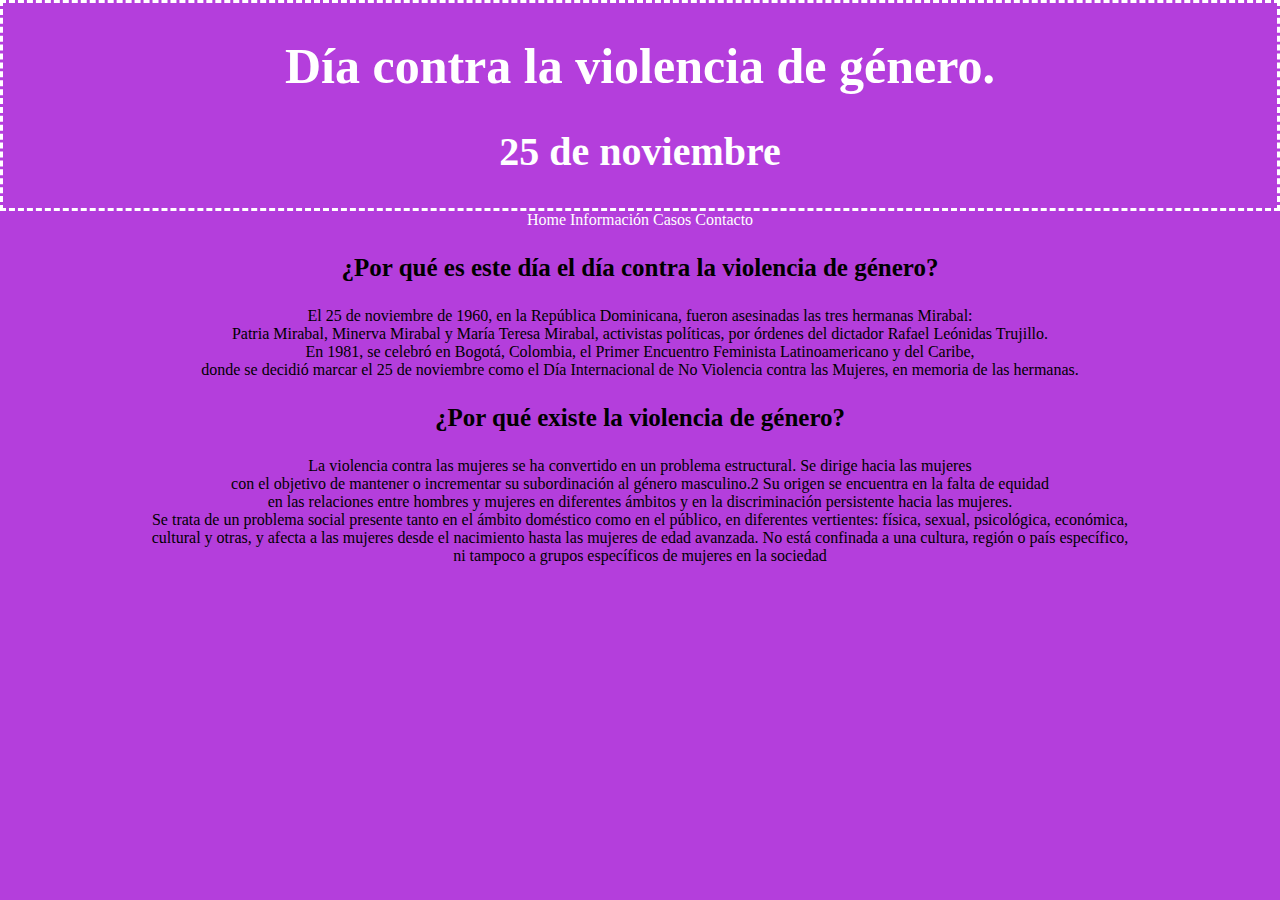
==== about.html @ b06b6d4a "Add files via upload" ====
<!DOCTYPE>
<html>
	<head>
		<meta charset="UTF-8">
		<title>Información</title>
		<link rel= "stylesheet" href="style2.css" >
	</head>
		<body>
			<header>
				<div>
					<h1>Día contra la violencia de género.</h1>
					<h2>25 de noviembre</h2>
				</div>
				<nav>
					<a href="index.html">Home</a>
					<a href="about.html">Información</a>
					<a href="casos.html">Casos</a>
					<a href="contact.html">Contacto</a>
				</nav>
			</header>
			<section>
				<h3>¿Por qué es este día el día contra la violencia de género?</h3>
				<p>El 25 de noviembre de 1960, en la República Dominicana, fueron asesinadas las tres hermanas Mirabal:<br>Patria Mirabal, Minerva Mirabal y María Teresa Mirabal, activistas políticas, por órdenes del dictador Rafael Leónidas Trujillo.
				<br>En 1981, se celebró en Bogotá, Colombia, el Primer Encuentro Feminista Latinoamericano y del Caribe,<br> donde se decidió marcar el 25 de noviembre como el Día Internacional de No Violencia contra las Mujeres, en memoria de las hermanas.​</p>
				<h3>¿Por qué existe la violencia de género?</h3>
				<p>La violencia contra las mujeres se ha convertido en un problema estructural. Se dirige hacia las mujeres<br> con el objetivo de mantener o incrementar su subordinación al género masculino.2​ Su origen se encuentra en la falta de equidad<br> en las relaciones entre hombres y mujeres en diferentes ámbitos y en la discriminación persistente hacia las mujeres.<br>Se trata de un problema social presente tanto en el ámbito doméstico como en el público, en diferentes vertientes: física, sexual, psicológica, económica,<br> cultural y otras, y afecta a las mujeres desde el nacimiento hasta las mujeres de edad avanzada. No está confinada a una cultura, región o país específico,<br> ni tampoco a grupos específicos de mujeres en la sociedad</p>
			</section>
		</body>
</html>
---- style2.css ----
*{
	background: #B43EDC ;
}
/*color de fondo*/
h1{
	font-size: 50px;
	text-align: center;
	font-family: Pacifico;
	color: white;
}
/*tamaño de la letra principal:3*/
h2{
	color: white;
	font-size: 40;
}
h3{
	color: black;
	font-size: 25px;
}
div{
	border-style:dashed;
	border-color:white;
}
/*estilo aplicado a links uwu*/
a:link{
	color: white;
	text-decoration: yellow;
}
/*mucho texto*/
a:hover{
	color: white;
	background: none;
}
footer{
	text-align: center;
}

nav{
	text-align: center;
}

body{
	text-align: center;
	font-family: OpenSans;
    margin: 0;
    background: url(images/wall.jpg);
    background-size: cover;
}
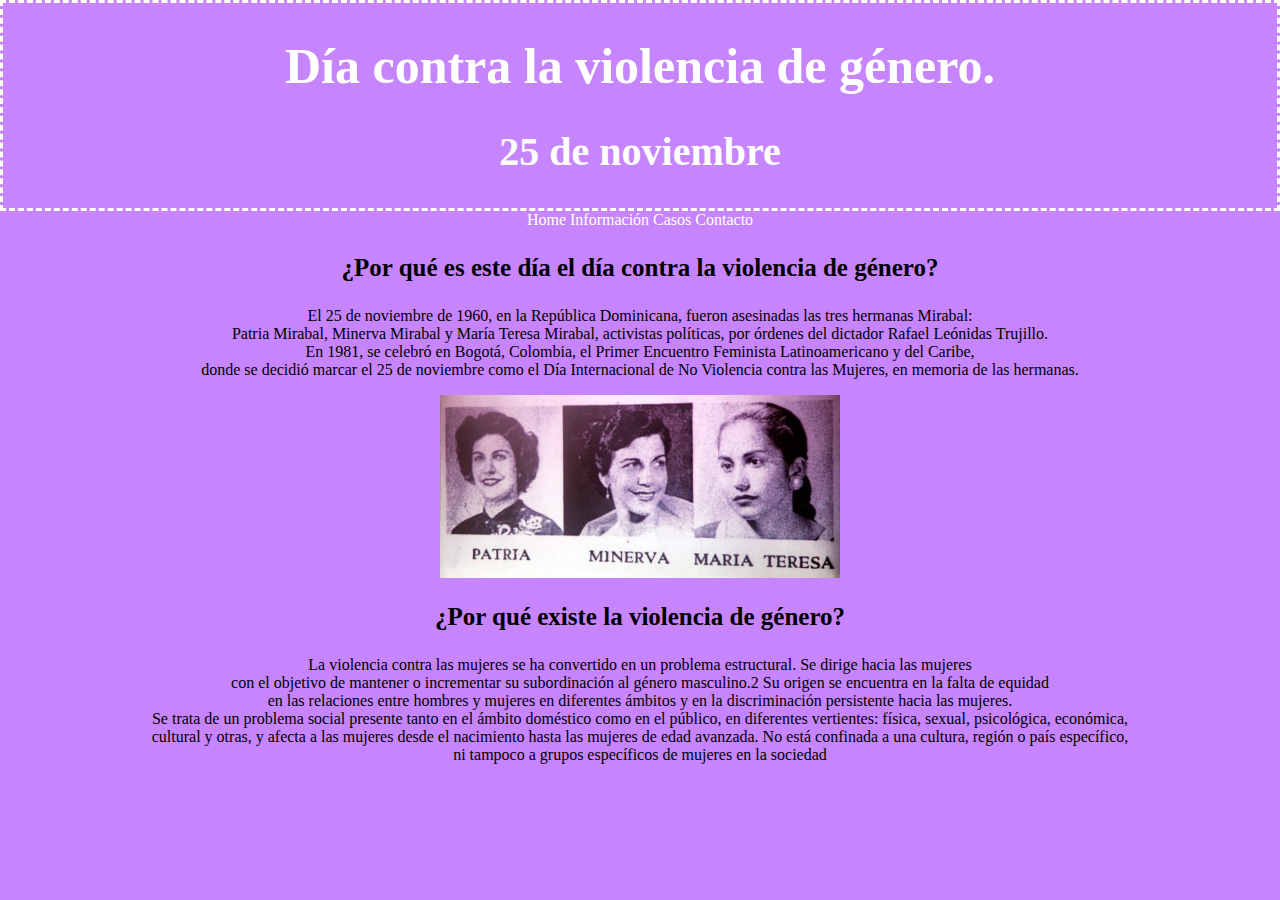
==== commit 0efc334b: "Add files via upload" ====
--- a/about.html
+++ b/about.html
@@ -22,6 +22,7 @@
 				<h3>¿Por qué es este día el día contra la violencia de género?</h3>
 				<p>El 25 de noviembre de 1960, en la República Dominicana, fueron asesinadas las tres hermanas Mirabal:<br>Patria Mirabal, Minerva Mirabal y María Teresa Mirabal, activistas políticas, por órdenes del dictador Rafael Leónidas Trujillo.
 				<br>En 1981, se celebró en Bogotá, Colombia, el Primer Encuentro Feminista Latinoamericano y del Caribe,<br> donde se decidió marcar el 25 de noviembre como el Día Internacional de No Violencia contra las Mujeres, en memoria de las hermanas.​</p>
+				<img class="" src="images/mujeres.jpeg" alt="" width="400px"/>
 				<h3>¿Por qué existe la violencia de género?</h3>
 				<p>La violencia contra las mujeres se ha convertido en un problema estructural. Se dirige hacia las mujeres<br> con el objetivo de mantener o incrementar su subordinación al género masculino.2​ Su origen se encuentra en la falta de equidad<br> en las relaciones entre hombres y mujeres en diferentes ámbitos y en la discriminación persistente hacia las mujeres.<br>Se trata de un problema social presente tanto en el ámbito doméstico como en el público, en diferentes vertientes: física, sexual, psicológica, económica,<br> cultural y otras, y afecta a las mujeres desde el nacimiento hasta las mujeres de edad avanzada. No está confinada a una cultura, región o país específico,<br> ni tampoco a grupos específicos de mujeres en la sociedad</p>
 			</section>
--- a/style2.css
+++ b/style2.css
@@ -1,5 +1,5 @@
 *{
-	background: #B43EDC ;
+	background: #C785FD ;
 }
 /*color de fondo*/
 h1{
